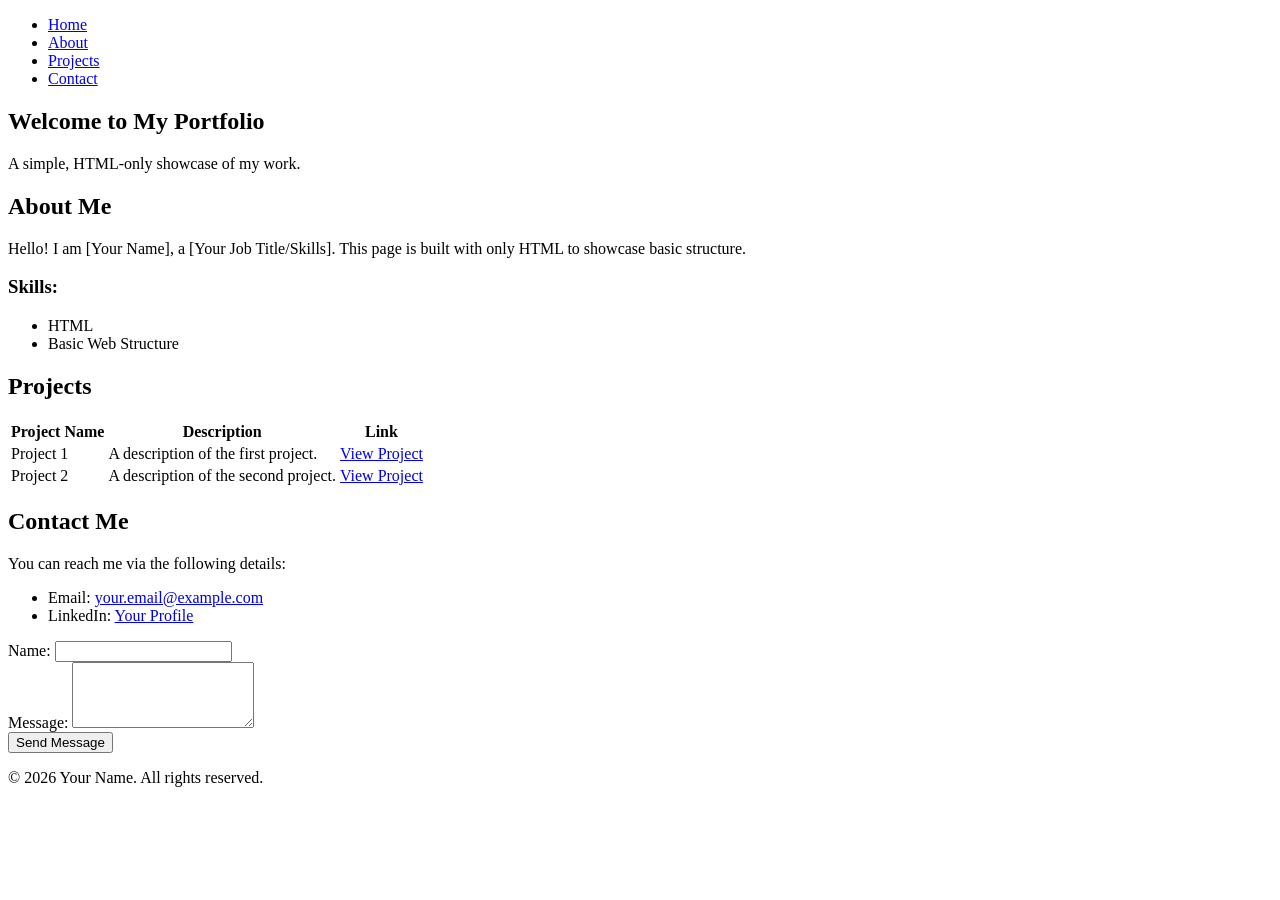
==== .github/workflows/index.html @ c6258213 "Add workflow files" ====
<!DOCTYPE html>
<html lang="en">
<head>
    <meta charset="UTF-8">
    <meta name="viewport" content="width=device-width, initial-scale=1.0">
    <title>Your Name - Portfolio</title>
</head>
<body>

    <!-- Navigation Section -->
    <nav>
        <ul>
            <li><a href="#home">Home</a></li>
            <li><a href="#about">About</a></li>
            <li><a href="#projects">Projects</a></li>
            <li><a href="#contact">Contact</a></li>
        </ul>
    </nav>

    <!-- Home Section -->
    <section id="home">
        <h1>Welcome to My Portfolio</h1>
        <p>A simple, HTML-only showcase of my work.</p>
    </section>

    <!-- About Section -->
    <section id="about">
        <h2>About Me</h2>
        <p>
            Hello! I am [Your Name], a [Your Job Title/Skills].
            This page is built with only HTML to showcase basic structure.
        </p>
        <h3>Skills:</h3>
        <ul>
            <li>HTML</li>
            <li>Basic Web Structure</li>
        </ul>
    </section>

    <!-- Projects Section -->
    <section id="projects">
        <h2>Projects</h2>
        <table>
            <thead>
                <tr>
                    <th>Project Name</th>
                    <th>Description</th>
                    <th>Link</th>
                </tr>
            </thead>
            <tbody>
                <tr>
                    <td>Project 1</td>
                    <td>A description of the first project.</td>
                    <td><a href="http://example.com">View Project</a></td>
                </tr>
                <tr>
                    <td>Project 2</td>
                    <td>A description of the second project.</td>
                    <td><a href="http://example.com">View Project</a></td>
                </tr>
            </tbody>
        </table>
    </section>

    <!-- Contact Section -->
    <section id="contact">
        <h2>Contact Me</h2>
        <p>You can reach me via the following details:</p>
        <ul>
            <li>Email: <a href="mailto:your.email@example.com">your.email@example.com</a></li>
            <li>LinkedIn: <a href="http://linkedin.com">Your Profile</a></li>
        </ul>
        <form action="#" method="post">
            <label for="name">Name:</label>
            <input type="text" id="name" name="name">
            <br>
            <label for="message">Message:</label>
            <textarea id="message" name="message" rows="4"></textarea>
            <br>
            <input type="submit" value="Send Message">
        </form>
    </section>

    <!-- Footer Section -->
    <footer>
        <p>&copy; 2026 Your Name. All rights reserved.</p>
    </footer>

</body>
</html>
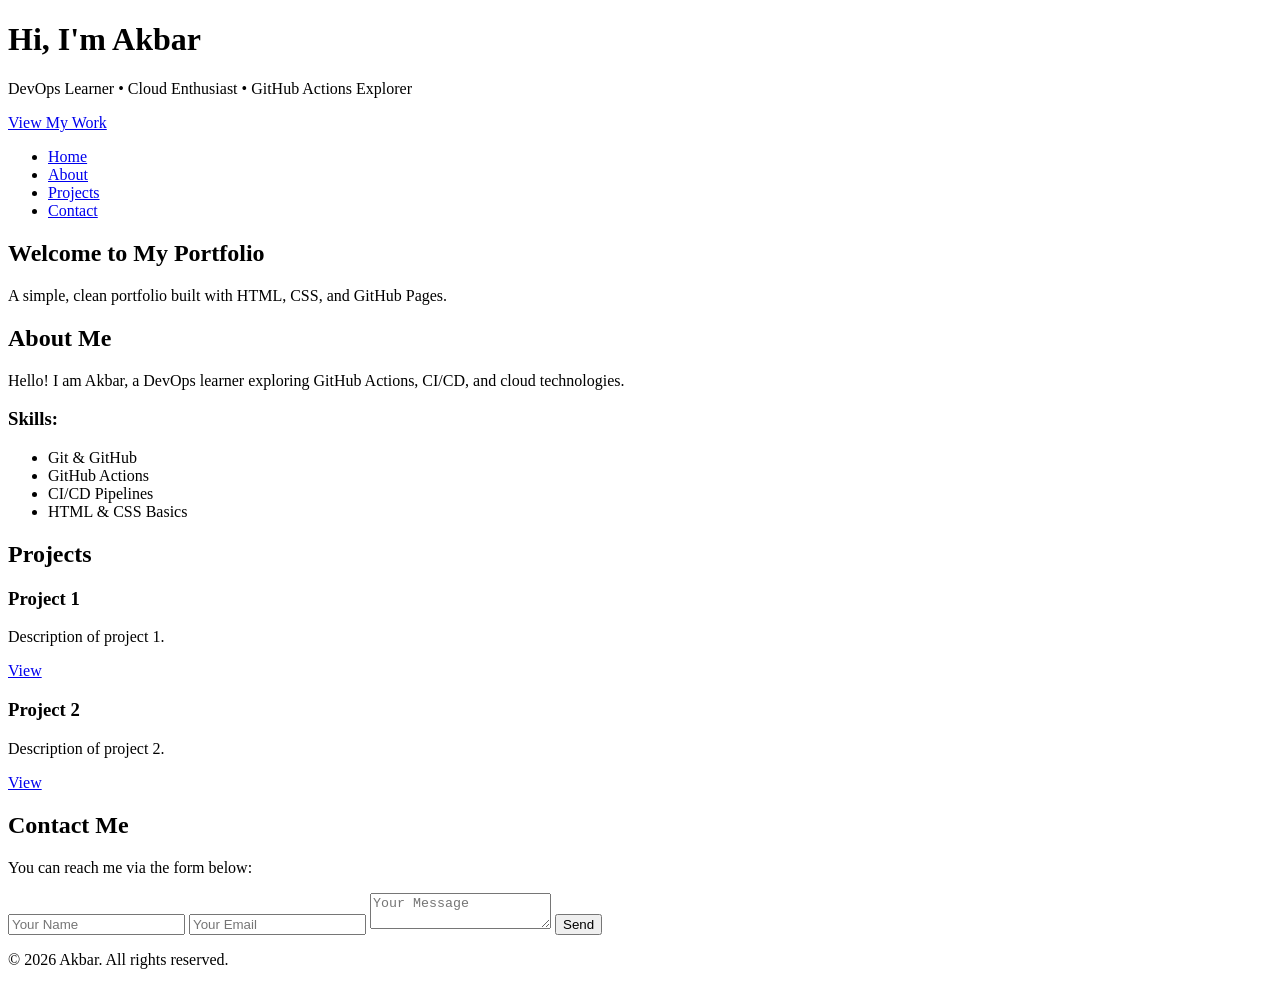
==== commit e1dd8ada: "Add clean + modern portfolio design" ====
--- a/.github/workflows/index.html
+++ b/.github/workflows/index.html
@@ -3,11 +3,21 @@
 <head>
     <meta charset="UTF-8">
     <meta name="viewport" content="width=device-width, initial-scale=1.0">
-    <title>Your Name - Portfolio</title>
+    <title>Akbar - Portfolio</title>
+
+    <!-- Link CSS -->
+    <link rel="stylesheet" href="style.css">
 </head>
 <body>
 
-    <!-- Navigation Section -->
+    <!-- Hero Section -->
+    <header class="hero">
+        <h1>Hi, I'm Akbar</h1>
+        <p>DevOps Learner • Cloud Enthusiast • GitHub Actions Explorer</p>
+        <a href="#projects" class="btn">View My Work</a>
+    </header>
+
+    <!-- Navigation -->
     <nav>
         <ul>
             <li><a href="#home">Home</a></li>
@@ -20,72 +30,60 @@
     <!-- Home Section -->
     <section id="home">
         <h1>Welcome to My Portfolio</h1>
-        <p>A simple, HTML-only showcase of my work.</p>
+        <p>A simple, clean portfolio built with HTML, CSS, and GitHub Pages.</p>
     </section>
 
     <!-- About Section -->
     <section id="about">
         <h2>About Me</h2>
         <p>
-            Hello! I am [Your Name], a [Your Job Title/Skills].
-            This page is built with only HTML to showcase basic structure.
+            Hello! I am Akbar, a DevOps learner exploring GitHub Actions, CI/CD, and cloud technologies.
         </p>
         <h3>Skills:</h3>
         <ul>
-            <li>HTML</li>
-            <li>Basic Web Structure</li>
+            <li>Git & GitHub</li>
+            <li>GitHub Actions</li>
+            <li>CI/CD Pipelines</li>
+            <li>HTML & CSS Basics</li>
         </ul>
     </section>
 
     <!-- Projects Section -->
     <section id="projects">
         <h2>Projects</h2>
-        <table>
-            <thead>
-                <tr>
-                    <th>Project Name</th>
-                    <th>Description</th>
-                    <th>Link</th>
-                </tr>
-            </thead>
-            <tbody>
-                <tr>
-                    <td>Project 1</td>
-                    <td>A description of the first project.</td>
-                    <td><a href="http://example.com">View Project</a></td>
-                </tr>
-                <tr>
-                    <td>Project 2</td>
-                    <td>A description of the second project.</td>
-                    <td><a href="http://example.com">View Project</a></td>
-                </tr>
-            </tbody>
-        </table>
+
+        <div class="project-grid">
+            <div class="card">
+                <h3>Project 1</h3>
+                <p>Description of project 1.</p>
+                <a href="#">View</a>
+            </div>
+
+            <div class="card">
+                <h3>Project 2</h3>
+                <p>Description of project 2.</p>
+                <a href="#">View</a>
+            </div>
+        </div>
     </section>
 
     <!-- Contact Section -->
     <section id="contact">
         <h2>Contact Me</h2>
-        <p>You can reach me via the following details:</p>
-        <ul>
-            <li>Email: <a href="mailto:your.email@example.com">your.email@example.com</a></li>
-            <li>LinkedIn: <a href="http://linkedin.com">Your Profile</a></li>
-        </ul>
-        <form action="#" method="post">
-            <label for="name">Name:</label>
-            <input type="text" id="name" name="name">
-            <br>
-            <label for="message">Message:</label>
-            <textarea id="message" name="message" rows="4"></textarea>
-            <br>
-            <input type="submit" value="Send Message">
+        <p>You can reach me via the form below:</p>
+
+        <form action="https://formspree.io/f/your-id" method="POST">
+            <input type="text" name="name" placeholder="Your Name">
+            <input type="email" name="_replyto" placeholder="Your Email">
+            <textarea name="message" placeholder="Your Message"></textarea>
+            <button type="submit">Send</button>
         </form>
     </section>
 
-    <!-- Footer Section -->
+    <!-- Footer -->
     <footer>
-        <p>&copy; 2026 Your Name. All rights reserved.</p>
+        <p>&copy; 2026 Akbar. All rights reserved.</p>
     </footer>
 
 </body>
-</html>
+</html>
